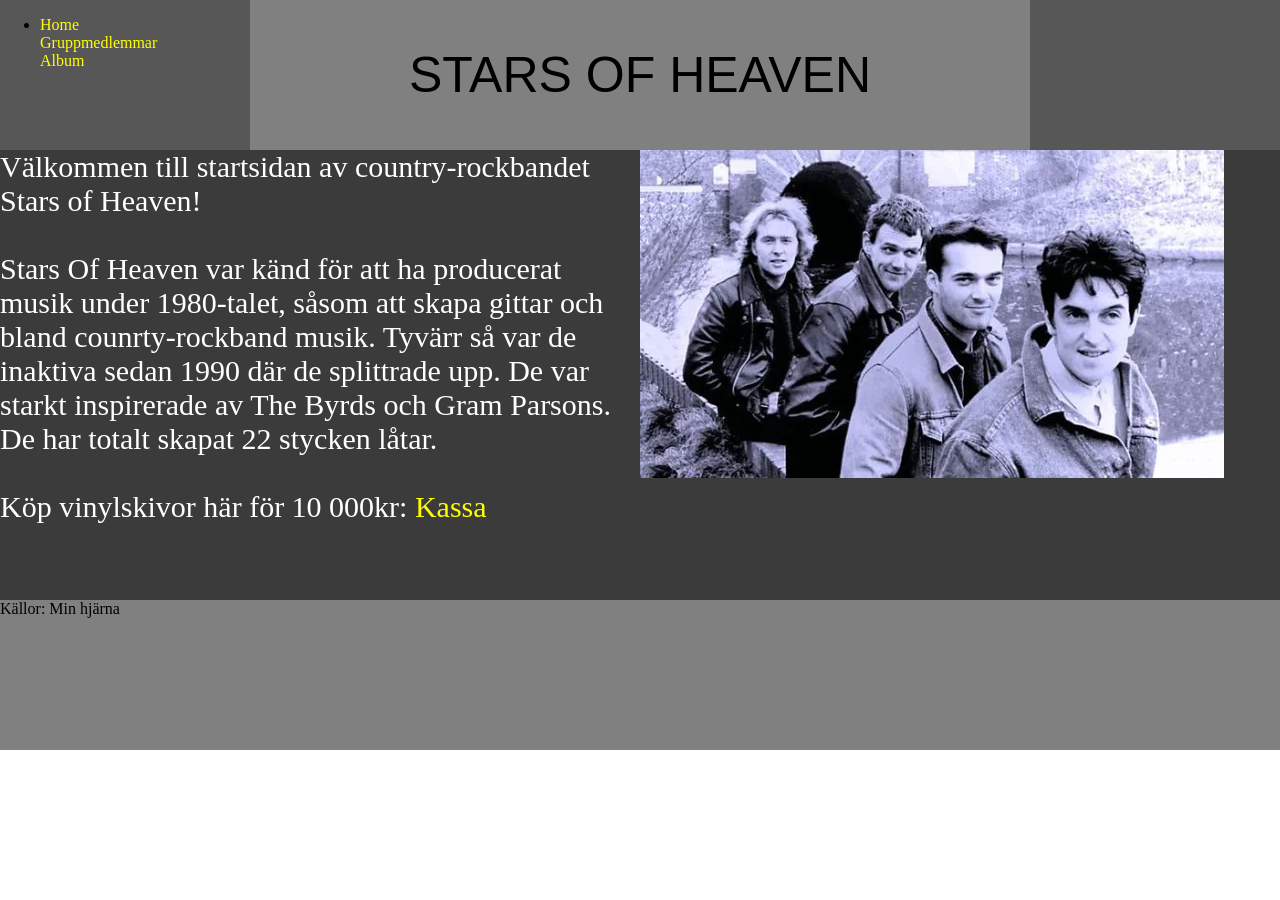
==== index.html @ fa01897b "Början av projektet" ====
<!DOCTYPE html>
<html>
    <head>
        <meta charset="UTF-8">
        <title>Stars Of Heaven</title>
        <link href="style.css" rel="stylesheet">
    </head>
    <body>
        <div class="container">
            <header class="navigation">
            <nav>
                <ul>
                    <li>
                        <a class="lank" href="index.html">Home</a><br>
                        <a class="lank" href="gruppmedlemmar.html">Gruppmedlemmar</a><br>
                        <a class="lank" href="album.html">Album</a>
                    </li>
                </ul>
            </nav>
            </header>
            <header class="filler"></header>
            <header class="titel">STARS OF HEAVEN</header>
            <main class="information">Välkommen till startsidan av country-rockbandet Stars of Heaven!
                <br><br>
                Stars Of Heaven var känd för att ha producerat musik under 1980-talet, såsom att skapa gittar och bland counrty-rockband musik. Tyvärr så var de 
                inaktiva sedan 1990 där de splittrade upp. De var starkt inspirerade av The Byrds och Gram Parsons. De har totalt skapat 22 stycken låtar.
                <br><br>
                Köp vinylskivor här för 10 000kr: 
                <a class="lank" href="https://www.youtube.com/watch?v=dQw4w9WgXcQ">Kassa</a>
            </main>
            <article class="bildsektion"><img src="starsofheaven.webp" alt="Stars Of Heaven"></article>
            <footer class="super">Källor: Min hjärna</footer>
        </div>
    </body>
</html>
---- style.css ----
html, body { height: 100%; margin: 0; padding: 0;}

.container{
    display: grid;
    grid-template-columns: 250px 1fr 1fr 250px;
    grid-template-rows: 150px 450px 150px;
    grid-template-areas:
    "header header header header"
    "main . . article"
    "footer footer footer footer"
}

.titel{
    font-size: 50px;
    font-family: 'Franklin Gothic Medium', 'Arial Narrow', Arial, sans-serif ;
    background-color: gray;
    grid-column: 2/4;
    display: flex;
    justify-content: center;
    align-items: center;
}
.lank{
    color: yellow;
    text-decoration: none;
}
.filler{
    grid-column: 4/5;
    background-color: #575757;
}
.navigation{
    grid-column: 1/2;
    background-color: #575757;
}
.information{
    background-color: #3b3b3b;
    color: white;
    grid-column: 1/3;
    font-size: 30px;
}
.bildsektion{
    background-color: #3b3b3b;
    grid-column: 3/5;
}
.super{
    background-color: gray;
    grid-column: 1/5
}
header{
    grid-area: header;
}
main{
    grid-area: main;
}
article{
    grid-area: article;
}
footer{
    grid-area: footer;
}
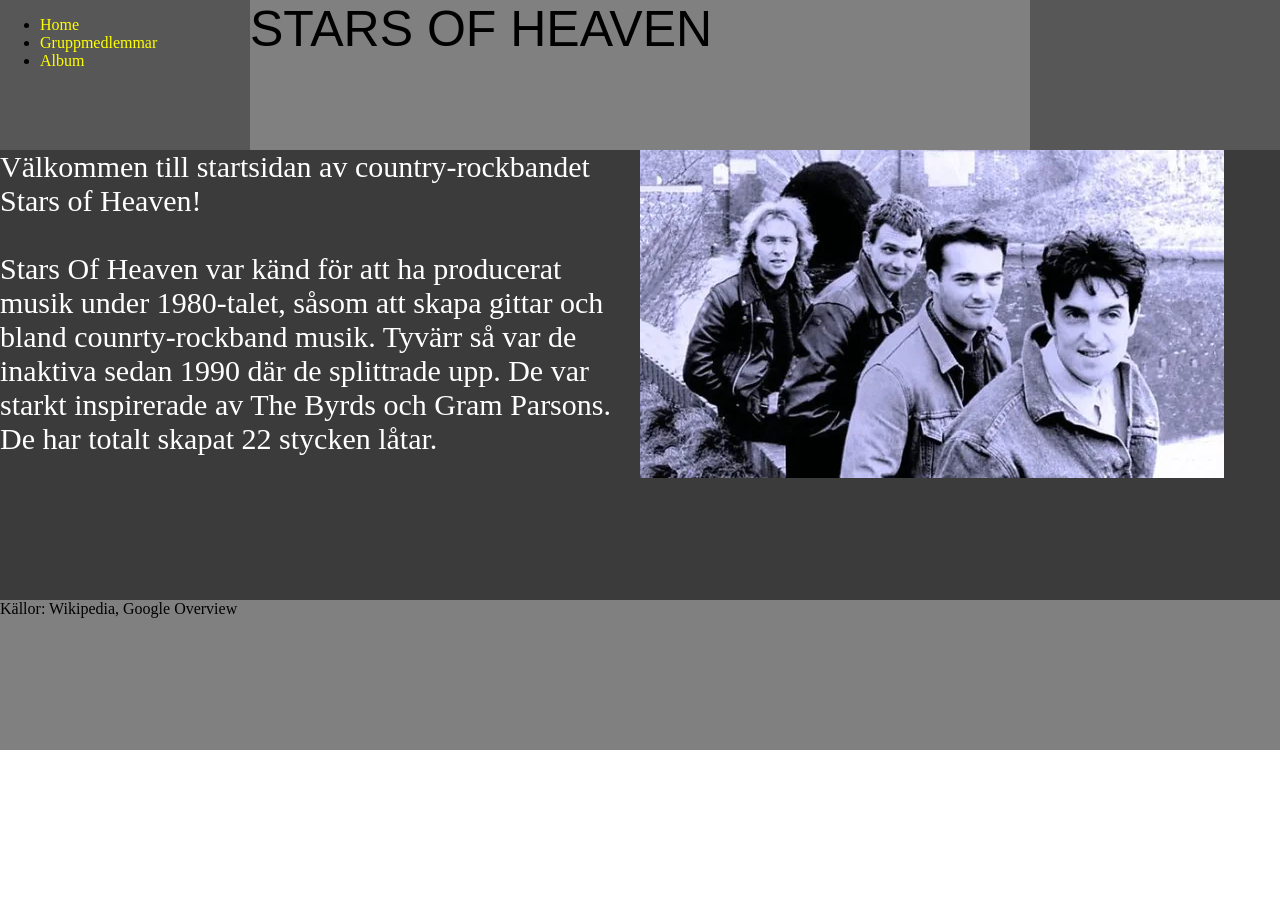
==== commit e4b7a648: "Redigerade, optimiserade koderna Förkortade ner koderna till en gruppselektor, försöka minska på kla" ====
--- a/index.html
+++ b/index.html
@@ -2,34 +2,37 @@
 <html>
     <head>
         <meta charset="UTF-8">
-        <title>Stars Of Heaven</title>
+        <title>Stars of Heaven - Start</title>
         <link href="style.css" rel="stylesheet">
     </head>
     <body>
-        <div class="container">
+        <div class="containerA">
             <header class="navigation">
             <nav>
                 <ul>
                     <li>
-                        <a class="lank" href="index.html">Home</a><br>
-                        <a class="lank" href="gruppmedlemmar.html">Gruppmedlemmar</a><br>
-                        <a class="lank" href="album.html">Album</a>
+                        <a href="index.html">Home</a>
+                    </li>
+                    <li>
+                        <a href="gruppmedlemmar.html">Gruppmedlemmar</a>
+                    </li>
+                    <li>
+                        <a href="album.html">Album</a>
                     </li>
                 </ul>
             </nav>
             </header>
+            <header class="titel">STARS OF HEAVEN</header>
             <header class="filler"></header>
-            <header class="titel">STARS OF HEAVEN</header>
             <main class="information">Välkommen till startsidan av country-rockbandet Stars of Heaven!
                 <br><br>
                 Stars Of Heaven var känd för att ha producerat musik under 1980-talet, såsom att skapa gittar och bland counrty-rockband musik. Tyvärr så var de 
                 inaktiva sedan 1990 där de splittrade upp. De var starkt inspirerade av The Byrds och Gram Parsons. De har totalt skapat 22 stycken låtar.
                 <br><br>
-                Köp vinylskivor här för 10 000kr: 
-                <a class="lank" href="https://www.youtube.com/watch?v=dQw4w9WgXcQ">Kassa</a>
+
             </main>
             <article class="bildsektion"><img src="starsofheaven.webp" alt="Stars Of Heaven"></article>
-            <footer class="super">Källor: Min hjärna</footer>
+            <footer class="super">Källor: Wikipedia, Google Overview</footer>
         </div>
     </body>
 </html>
--- a/style.css
+++ b/style.css
@@ -1,12 +1,34 @@
 html, body { height: 100%; margin: 0; padding: 0;}
 
-.container{
+.containerA{
     display: grid;
     grid-template-columns: 250px 1fr 1fr 250px;
     grid-template-rows: 150px 450px 150px;
     grid-template-areas:
     "header header header header"
-    "main . . article"
+    "main main article article"
+    "footer footer footer footer"
+}
+.containerB{
+    display: grid;
+    grid-template-columns: 250px 1fr 1fr 250px;
+    grid-template-rows: 150px 350px 350px 350px 350px 150px;
+    grid-template-areas:
+    "header header header header"
+    "main main article article"
+    "main main article article"
+    "main main article article"
+    "main main article article"
+    "footer footer footer footer"
+}
+.containerC{
+    display: grid;
+    grid-template-columns: 250px 1fr 1fr 250px;
+    grid-template-rows: 150px 650px 350px 150px;
+    grid-template-areas:
+    "header header header header"
+    "main main main main"
+    "article article article article"
     "footer footer footer footer"
 }
 
@@ -15,45 +37,68 @@
     font-family: 'Franklin Gothic Medium', 'Arial Narrow', Arial, sans-serif ;
     background-color: gray;
     grid-column: 2/4;
-    display: flex;
-    justify-content: center;
-    align-items: center;
-}
-.lank{
-    color: yellow;
-    text-decoration: none;
 }
 .filler{
-    grid-column: 4/5;
     background-color: #575757;
 }
 .navigation{
     grid-column: 1/2;
     background-color: #575757;
 }
-.information{
-    background-color: #3b3b3b;
-    color: white;
-    grid-column: 1/3;
+.information2{
+    grid-row: 3/4;
+}
+.information3{
+    grid-row: 4/5;
+}
+.information4{
+    grid-row: 5/6;
+}
+.bildsektion{
+    grid-row: 2/3;
+}
+.bildsektion2{
+    grid-column: 3/5;
+    grid-row: 3/4;
+}
+.bildsektion3{
+    grid-column: 3/5;
+    grid-row: 4/5;
+}
+.bildsektion4{
+    grid-column: 3/5;
+    grid-row: 5/6;
+}
+.topplatar{
+    background-color: #113733;
     font-size: 30px;
 }
-.bildsektion{
-    background-color: #3b3b3b;
-    grid-column: 3/5;
+.centre{
+    display: flex;
+    justify-content: center;
+    align-items: center;
 }
-.super{
-    background-color: gray;
-    grid-column: 1/5
-}
-header{
-    grid-area: header;
+a{
+    color: yellow;
+    text-decoration: none;
 }
 main{
     grid-area: main;
-}
+    color: white;
+    font-size: 30px;
+    }
 article{
     grid-area: article;
+    color: white;
+    font-size: 30px;    
+}
+main:nth-child(even), article:nth-child(odd){
+    background-color: #3b3b3b;
+}
+main:nth-child(odd), article:nth-child(even){
+    background-color: #444444;
 }
 footer{
     grid-area: footer;
+    background-color: gray;
 }
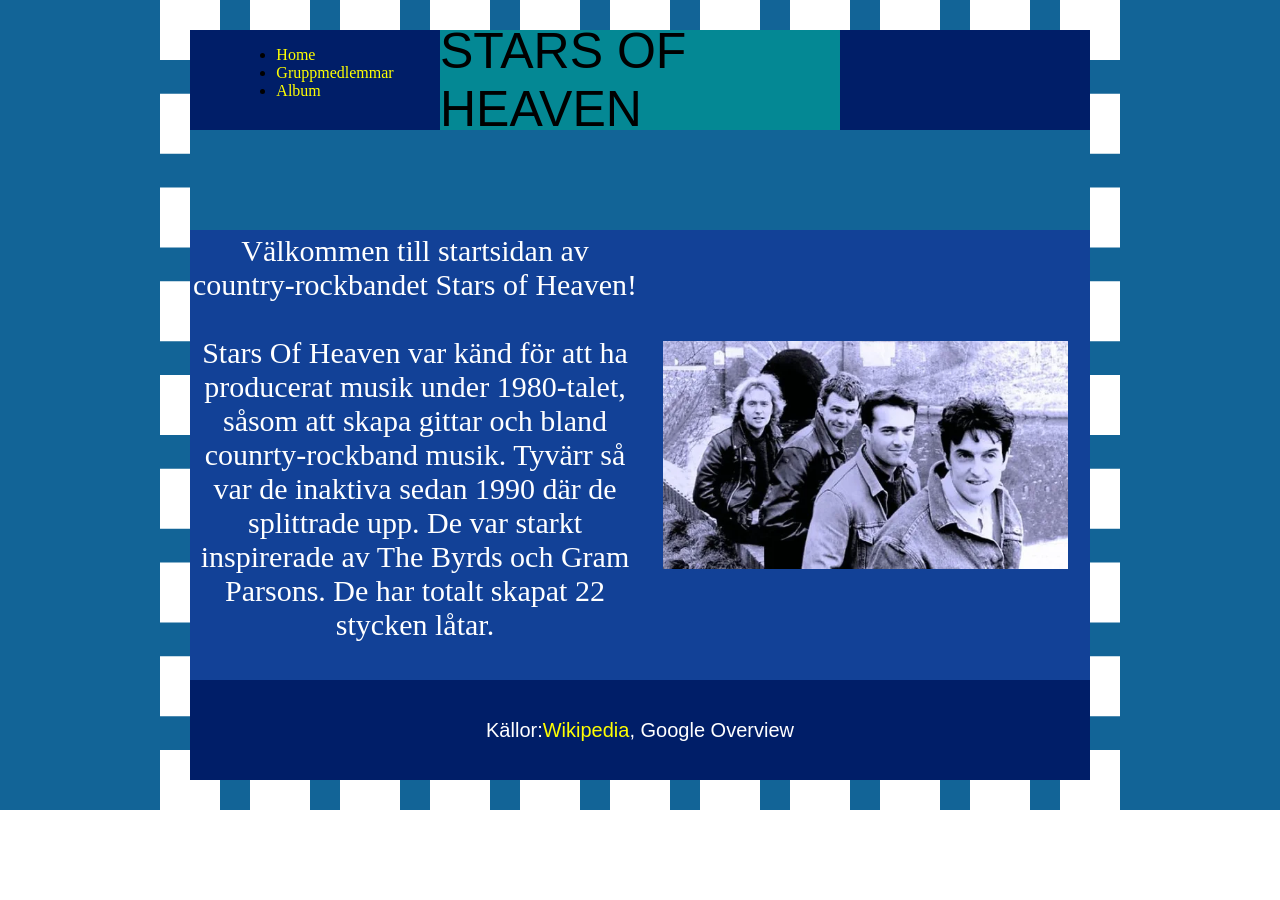
==== commit 313c6de0: "Version 3 - Förbättrad layout, bilder på albumsidan, finjusteringar" ====
--- a/index.html
+++ b/index.html
@@ -6,10 +6,11 @@
         <link href="style.css" rel="stylesheet">
     </head>
     <body>
-        <div class="containerA">
-            <header class="navigation">
-            <nav>
-                <ul>
+        <div class="background">
+           <div class="containerindex">
+            <header class="filler">
+             <nav class="aligncentre">
+                <ul>                
                     <li>
                         <a href="index.html">Home</a>
                     </li>
@@ -20,19 +21,20 @@
                         <a href="album.html">Album</a>
                     </li>
                 </ul>
-            </nav>
+            </nav>     
             </header>
-            <header class="titel">STARS OF HEAVEN</header>
-            <header class="filler"></header>
-            <main class="information">Välkommen till startsidan av country-rockbandet Stars of Heaven!
+            <header class="titel aligncentre">STARS OF HEAVEN</header>
+            <header class="filler"></header>       
+            <main class="centre aligncentre">Välkommen till startsidan av country-rockbandet Stars of Heaven!
                 <br><br>
                 Stars Of Heaven var känd för att ha producerat musik under 1980-talet, såsom att skapa gittar och bland counrty-rockband musik. Tyvärr så var de 
                 inaktiva sedan 1990 där de splittrade upp. De var starkt inspirerade av The Byrds och Gram Parsons. De har totalt skapat 22 stycken låtar.
                 <br><br>
 
             </main>
-            <article class="bildsektion"><img src="starsofheaven.webp" alt="Stars Of Heaven"></article>
-            <footer class="super">Källor: Wikipedia, Google Overview</footer>
+            <article class="bildsektion aligncentre"><img class="imageadjust" src="starsofheaven.webp" alt="Stars Of Heaven"></article>
+            <footer class="centre aligncentre">Källor: <a href="https://en.wikipedia.org/wiki/The_Stars_of_Heaven"> Wikipedia</a>, Google Overview</footer>
+           </div>
         </div>
     </body>
 </html>
--- a/style.css
+++ b/style.css
@@ -1,32 +1,44 @@
 html, body { height: 100%; margin: 0; padding: 0;}
 
-.containerA{
+.containerindex{
     display: grid;
+    border: 30px white dashed;
+    max-width: 900px;
+    margin: 0px auto;
     grid-template-columns: 250px 1fr 1fr 250px;
-    grid-template-rows: 150px 450px 150px;
+    grid-template-rows: 100px 100px 450px 100px;
     grid-template-areas:
     "header header header header"
+    "nav nav nav nav"
     "main main article article"
     "footer footer footer footer"
 }
-.containerB{
+.containergruppmedlemmar{
     display: grid;
+    border: 30px white dashed;
+    max-width: 900px;
+    margin: 0px auto;
     grid-template-columns: 250px 1fr 1fr 250px;
-    grid-template-rows: 150px 350px 350px 350px 350px 150px;
+    grid-template-rows: 100px 100px 350px 350px 350px 350px 100px;
     grid-template-areas:
     "header header header header"
+    "nav nav nav nav"
     "main main article article"
     "main main article article"
     "main main article article"
     "main main article article"
     "footer footer footer footer"
 }
-.containerC{
+.containeralbum{
     display: grid;
+    border: 30px white dashed;
+    max-width: 900px;
+    margin: 0px auto;
     grid-template-columns: 250px 1fr 1fr 250px;
-    grid-template-rows: 150px 650px 350px 150px;
+    grid-template-rows: 100px 100px 550px 1000px 100px;
     grid-template-areas:
     "header header header header"
+    "nav nav nav nav"
     "main main main main"
     "article article article article"
     "footer footer footer footer"
@@ -35,48 +47,71 @@
 .titel{
     font-size: 50px;
     font-family: 'Franklin Gothic Medium', 'Arial Narrow', Arial, sans-serif ;
-    background-color: gray;
+    background-color: rgb(4, 136, 148);
     grid-column: 2/4;
 }
 .filler{
-    background-color: #575757;
+    background-color: #001e68;
 }
 .navigation{
     grid-column: 1/2;
-    background-color: #575757;
+    background-color: #001e68;
 }
-.information2{
+.Namn1{
     grid-row: 3/4;
+    grid-column: 1/3;
 }
-.information3{
+.Namn2{
     grid-row: 4/5;
+    grid-column: 1/3;
 }
-.information4{
+.Namn3{
     grid-row: 5/6;
+    grid-column: 1/3;
+}
+.Namn4{
+    grid-row: 6/7;
+    grid-column: 1/3;
 }
 .bildsektion{
-    grid-row: 2/3;
+    grid-row: 3/4;
+    grid-column: 3/5
 }
 .bildsektion2{
     grid-column: 3/5;
-    grid-row: 3/4;
+    grid-row: 4/5;
 }
 .bildsektion3{
     grid-column: 3/5;
-    grid-row: 4/5;
+    grid-row: 5/6;
 }
 .bildsektion4{
     grid-column: 3/5;
-    grid-row: 5/6;
+    grid-row: 6/7;
 }
 .topplatar{
     background-color: #113733;
     font-size: 30px;
 }
-.centre{
+.studioalbum{
+    grid-column: 1/3;
+}
+.epskivor{
+    grid-column: 3/5;
+}
+.aligncentre{
     display: flex;
     justify-content: center;
     align-items: center;
+}
+.centre{
+    text-align: center;
+}
+.background{
+    background-color: #126497;
+}
+.imageadjust{
+    width: 90%;
 }
 a{
     color: yellow;
@@ -93,12 +128,22 @@
     font-size: 30px;    
 }
 main:nth-child(even), article:nth-child(odd){
-    background-color: #3b3b3b;
+    background-color: #124197;
 }
 main:nth-child(odd), article:nth-child(even){
-    background-color: #444444;
+    background-color: #121a90;
 }
 footer{
     grid-area: footer;
-    background-color: gray;
+    background-color: #001e68;
+    color: white;
+    font-size: 20px;
+    font-family: Impact, Haettenschweiler, 'Arial Narrow Bold', sans-serif;
+}
+.albumimage{
+    width: 30%;
+    height: auto;
+}
+.groupimage{
+    text-align: center;
 }
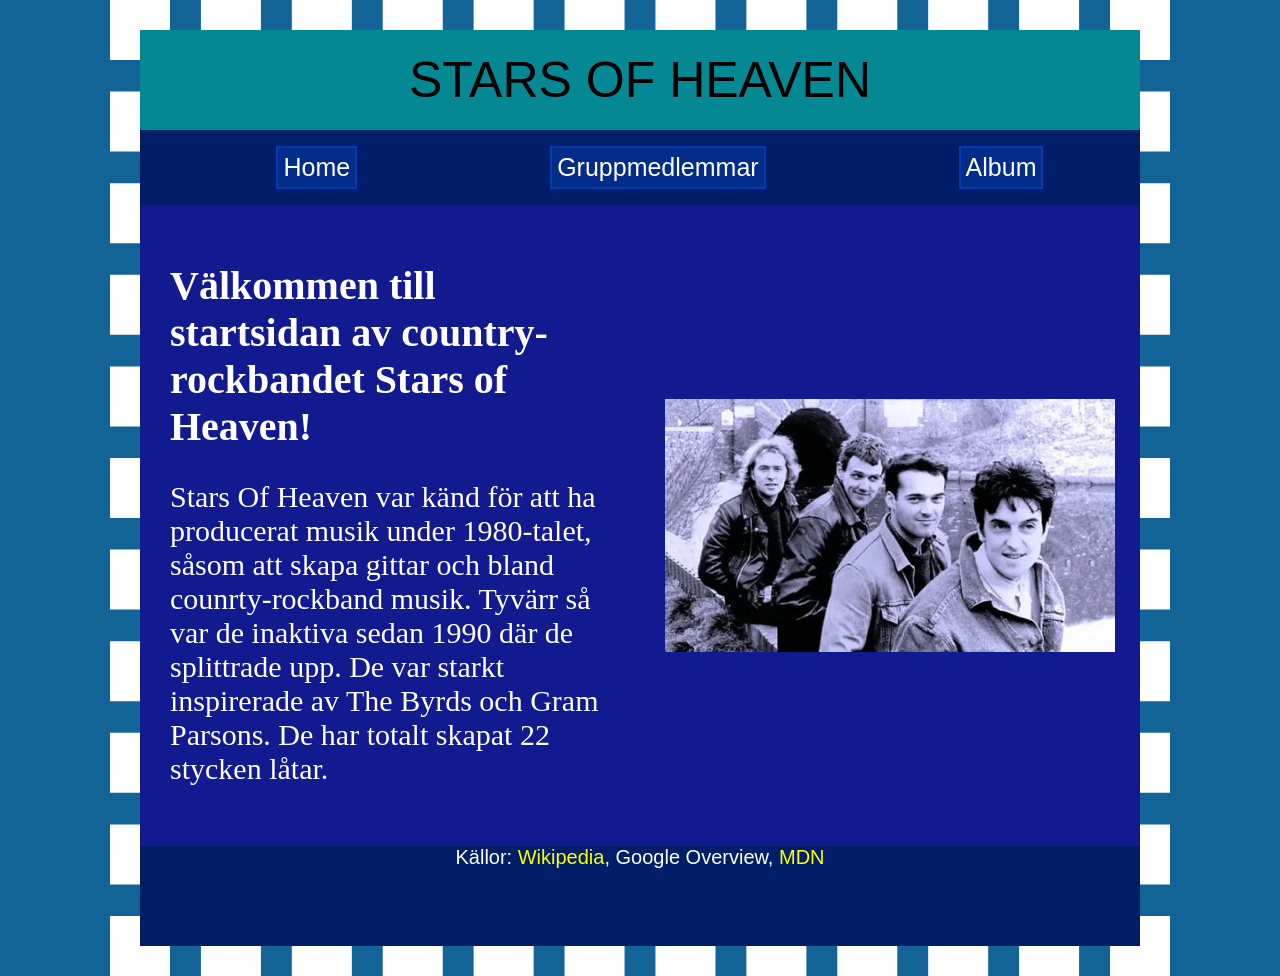
==== commit 67975137: "Fixade till navigering, fixade till buggar inom gridet, extra källor, finjustering" ====
--- a/index.html
+++ b/index.html
@@ -5,11 +5,12 @@
         <title>Stars of Heaven - Start</title>
         <link href="style.css" rel="stylesheet">
     </head>
-    <body>
-        <div class="background">
+    <body class="background">
+        <div>
            <div class="containerindex">
-            <header class="filler">
-             <nav class="aligncentre">
+            </header>
+            <header class="titel aligncentre">STARS OF HEAVEN</header> 
+            <nav class="navigation">
                 <ul>                
                     <li>
                         <a href="index.html">Home</a>
@@ -21,19 +22,18 @@
                         <a href="album.html">Album</a>
                     </li>
                 </ul>
-            </nav>     
-            </header>
-            <header class="titel aligncentre">STARS OF HEAVEN</header>
-            <header class="filler"></header>       
-            <main class="centre aligncentre">Välkommen till startsidan av country-rockbandet Stars of Heaven!
-                <br><br>
-                Stars Of Heaven var känd för att ha producerat musik under 1980-talet, såsom att skapa gittar och bland counrty-rockband musik. Tyvärr så var de 
-                inaktiva sedan 1990 där de splittrade upp. De var starkt inspirerade av The Byrds och Gram Parsons. De har totalt skapat 22 stycken låtar.
-                <br><br>
-
+            </nav>           
+            <main>
+                <div class="extrapadding">
+                    <h1>Välkommen till startsidan av country-rockbandet Stars of Heaven!</h1>
+                     <p>
+                     Stars Of Heaven var känd för att ha producerat musik under 1980-talet, såsom att skapa gittar och bland counrty-rockband musik. Tyvärr så var de 
+                        inaktiva sedan 1990 där de splittrade upp. De var starkt inspirerade av The Byrds och Gram Parsons. De har totalt skapat 22 stycken låtar.
+                     </p>
+                </div>
             </main>
             <article class="bildsektion aligncentre"><img class="imageadjust" src="starsofheaven.webp" alt="Stars Of Heaven"></article>
-            <footer class="centre aligncentre">Källor: <a href="https://en.wikipedia.org/wiki/The_Stars_of_Heaven"> Wikipedia</a>, Google Overview</footer>
+            <footer class="centre">Källor: <a href="https://en.wikipedia.org/wiki/The_Stars_of_Heaven"> Wikipedia</a>, Google Overview, <a href="https://developer.mozilla.org/en-US/docs/Web/CSS/Guides/Grid_layout/Common_grid_layouts">MDN</a> </footer>
            </div>
         </div>
     </body>
--- a/style.css
+++ b/style.css
@@ -3,10 +3,10 @@
 .containerindex{
     display: grid;
     border: 30px white dashed;
-    max-width: 900px;
+    max-width: 1000px;
     margin: 0px auto;
     grid-template-columns: 250px 1fr 1fr 250px;
-    grid-template-rows: 100px 100px 450px 100px;
+    grid-template-rows: 100px 75px auto 100px;
     grid-template-areas:
     "header header header header"
     "nav nav nav nav"
@@ -16,10 +16,10 @@
 .containergruppmedlemmar{
     display: grid;
     border: 30px white dashed;
-    max-width: 900px;
+    max-width: 1000px;
     margin: 0px auto;
     grid-template-columns: 250px 1fr 1fr 250px;
-    grid-template-rows: 100px 100px 350px 350px 350px 350px 100px;
+    grid-template-rows: 100px 75px 350px 350px 350px 350px 100px;
     grid-template-areas:
     "header header header header"
     "nav nav nav nav"
@@ -32,10 +32,10 @@
 .containeralbum{
     display: grid;
     border: 30px white dashed;
-    max-width: 900px;
+    max-width: 1000px;
     margin: 0px auto;
     grid-template-columns: 250px 1fr 1fr 250px;
-    grid-template-rows: 100px 100px 550px 1000px 100px;
+    grid-template-rows: 100px 75px 550px 950px 100px;
     grid-template-areas:
     "header header header header"
     "nav nav nav nav"
@@ -48,14 +48,13 @@
     font-size: 50px;
     font-family: 'Franklin Gothic Medium', 'Arial Narrow', Arial, sans-serif ;
     background-color: rgb(4, 136, 148);
-    grid-column: 2/4;
 }
 .filler{
     background-color: #001e68;
 }
 .navigation{
-    grid-column: 1/2;
     background-color: #001e68;
+    grid-area: nav;
 }
 .Namn1{
     grid-row: 3/4;
@@ -90,8 +89,12 @@
     grid-row: 6/7;
 }
 .topplatar{
-    background-color: #113733;
     font-size: 30px;
+    margin: 30px auto;
+    padding: 20px;
+    border: 2px solid white;
+    border-radius: 50px;
+    box-shadow: 10px 10px 5px 10px #13495b;
 }
 .studioalbum{
     grid-column: 1/3;
@@ -113,6 +116,13 @@
 .imageadjust{
     width: 90%;
 }
+.albumimage{
+    width: 30%;
+    height: auto;
+}
+.groupimage{
+    text-align: center;
+}
 a{
     color: yellow;
     text-decoration: none;
@@ -127,12 +137,6 @@
     color: white;
     font-size: 30px;    
 }
-main:nth-child(even), article:nth-child(odd){
-    background-color: #124197;
-}
-main:nth-child(odd), article:nth-child(even){
-    background-color: #121a90;
-}
 footer{
     grid-area: footer;
     background-color: #001e68;
@@ -140,10 +144,41 @@
     font-size: 20px;
     font-family: Impact, Haettenschweiler, 'Arial Narrow Bold', sans-serif;
 }
-.albumimage{
-    width: 30%;
-    height: auto;
+header{
+    grid-area: header;
 }
-.groupimage{
-    text-align: center;
+main:nth-child(even), article:nth-child(odd){
+    background-color: #124197;
+}
+main:nth-child(odd), article:nth-child(even){
+    background-color: #121a90;
+}
+.navigation ul{
+    display: flex;
+    justify-content: space-around;
+    list-style: none;
+}
+.navigation ul li{
+    background: rgb(1, 44, 138);
+    padding: 5px;
+    font-size: 25px;
+    font-family: 'Franklin Gothic Medium', 'Arial Narrow', Arial, sans-serif ;
+    border: 2px solid rgb(4, 58, 176);
+}
+.navigation a{
+     color: white;
+}
+.navigation a:hover{
+     color: yellow;
+     transform: rotate(180deg);
+}
+.studioalbum ul,
+.epskivor ul{
+    list-style: none;
+}
+h1{
+    font-size: 40px;
+}
+.extrapadding{
+    padding: 30px;
 }
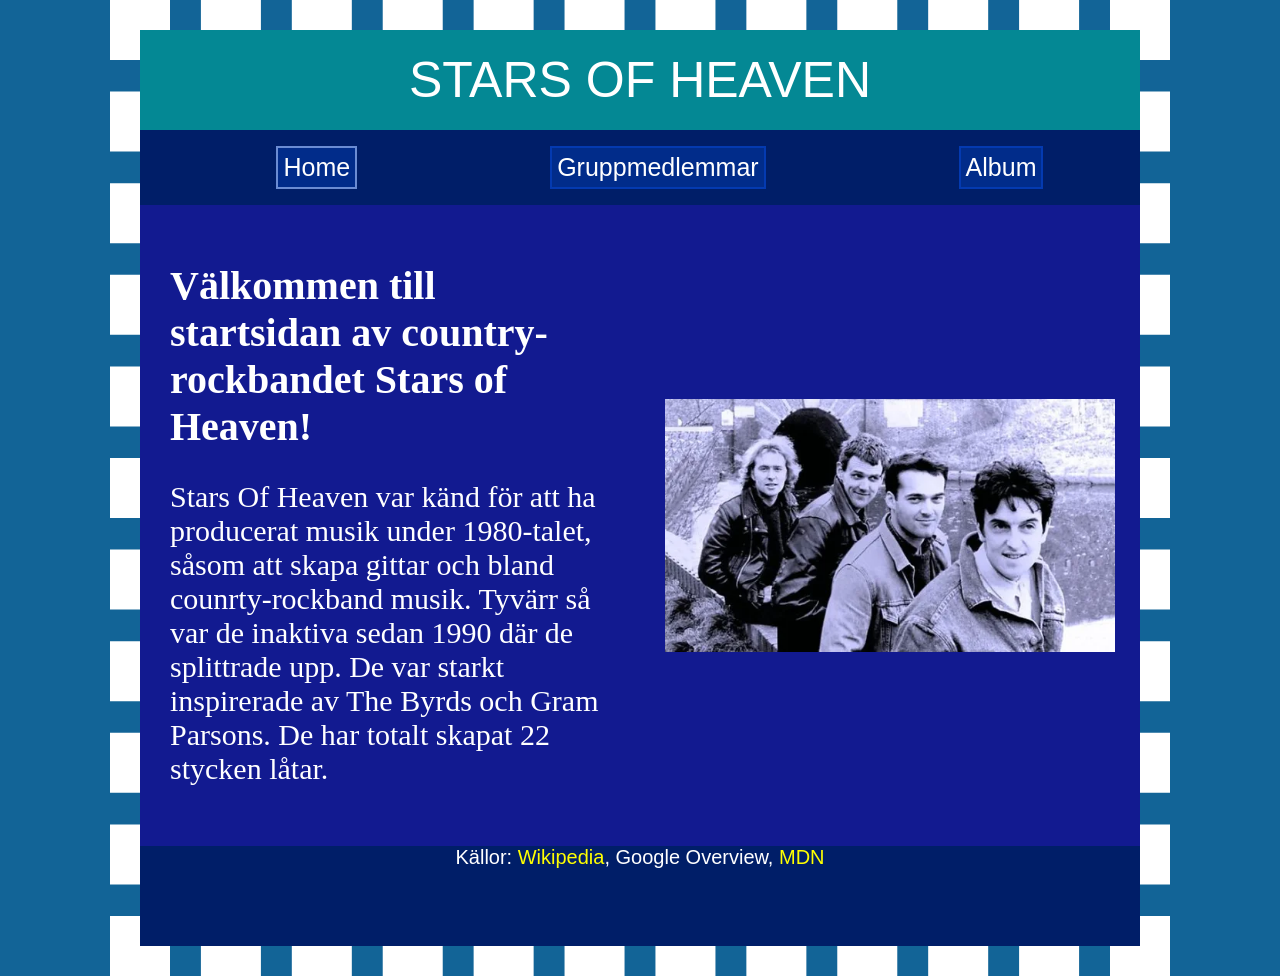
==== commit 2e9e9ed6: "Finjusteringar inom webb och inom att organisera filerna" ====
--- a/index.html
+++ b/index.html
@@ -2,17 +2,16 @@
 <html>
     <head>
         <meta charset="UTF-8">
-        <title>Stars of Heaven - Start</title>
+        <title>Stars of Heaven - Home</title>
         <link href="style.css" rel="stylesheet">
     </head>
     <body class="background">
         <div>
            <div class="containerindex">
-            </header>
             <header class="titel aligncentre">STARS OF HEAVEN</header> 
             <nav class="navigation">
                 <ul>                
-                    <li>
+                    <li id="marked">
                         <a href="index.html">Home</a>
                     </li>
                     <li>
--- a/style.css
+++ b/style.css
@@ -48,6 +48,7 @@
     font-size: 50px;
     font-family: 'Franklin Gothic Medium', 'Arial Narrow', Arial, sans-serif ;
     background-color: rgb(4, 136, 148);
+    color: white;
 }
 .filler{
     background-color: #001e68;
@@ -72,19 +73,19 @@
     grid-row: 6/7;
     grid-column: 1/3;
 }
-.bildsektion{
+.Bild1{
     grid-row: 3/4;
     grid-column: 3/5
 }
-.bildsektion2{
+.Bild2{
     grid-column: 3/5;
     grid-row: 4/5;
 }
-.bildsektion3{
+.Bild3{
     grid-column: 3/5;
     grid-row: 5/6;
 }
-.bildsektion4{
+.Bild4{
     grid-column: 3/5;
     grid-row: 6/7;
 }
@@ -170,7 +171,6 @@
 }
 .navigation a:hover{
      color: yellow;
-     transform: rotate(180deg);
 }
 .studioalbum ul,
 .epskivor ul{
@@ -181,4 +181,7 @@
 }
 .extrapadding{
     padding: 30px;
+}
+#marked{
+    border: 2px solid rgb(107, 140, 211);
 }
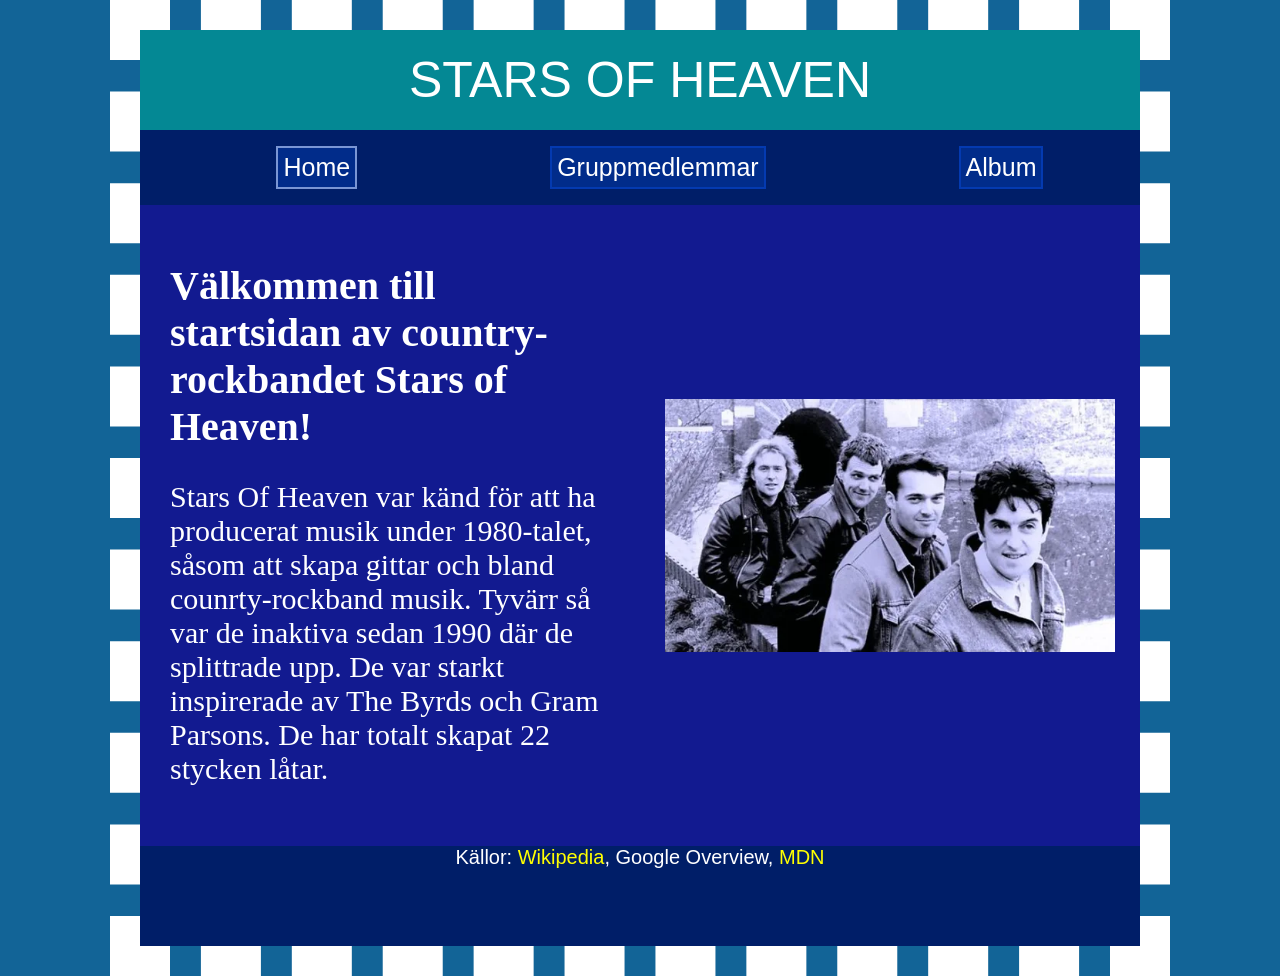
==== commit 8ea15e91: "Fixade till fel i koderna (fixade till repeterande main så att det blir till ett enda main-sektion)," ====
--- a/index.html
+++ b/index.html
@@ -31,7 +31,7 @@
                      </p>
                 </div>
             </main>
-            <article class="bildsektion aligncentre"><img class="imageadjust" src="starsofheaven.webp" alt="Stars Of Heaven"></article>
+            <figure class="bildsektion aligncentre"><img class="imageadjust" src="starsofheaven.webp" alt="Stars Of Heaven"></figure>
             <footer class="centre">Källor: <a href="https://en.wikipedia.org/wiki/The_Stars_of_Heaven"> Wikipedia</a>, Google Overview, <a href="https://developer.mozilla.org/en-US/docs/Web/CSS/Guides/Grid_layout/Common_grid_layouts">MDN</a> </footer>
            </div>
         </div>
--- a/style.css
+++ b/style.css
@@ -10,7 +10,7 @@
     grid-template-areas:
     "header header header header"
     "nav nav nav nav"
-    "main main article article"
+    "main main figure figure"
     "footer footer footer footer"
 }
 .containergruppmedlemmar{
@@ -19,15 +19,14 @@
     max-width: 1000px;
     margin: 0px auto;
     grid-template-columns: 250px 1fr 1fr 250px;
-    grid-template-rows: 100px 75px 350px 350px 350px 350px 100px;
+    grid-template-rows: 100px 75px auto 100px;
+    
     grid-template-areas:
     "header header header header"
     "nav nav nav nav"
-    "main main article article"
-    "main main article article"
-    "main main article article"
-    "main main article article"
-    "footer footer footer footer"
+    "main main main main"
+    "footer footer footer footer";
+
 }
 .containeralbum{
     display: grid;
@@ -35,7 +34,7 @@
     max-width: 1000px;
     margin: 0px auto;
     grid-template-columns: 250px 1fr 1fr 250px;
-    grid-template-rows: 100px 75px 550px 950px 100px;
+    grid-template-rows: 100px 75px auto auto 100px;
     grid-template-areas:
     "header header header header"
     "nav nav nav nav"
@@ -132,11 +131,16 @@
     grid-area: main;
     color: white;
     font-size: 30px;
+        
     }
 article{
-    grid-area: article;
     color: white;
     font-size: 30px;    
+}
+figure{
+    grid-area: figure;
+    background: #121a90;
+    margin: 0;
 }
 footer{
     grid-area: footer;
@@ -183,5 +187,10 @@
     padding: 30px;
 }
 #marked{
-    border: 2px solid rgb(107, 140, 211);
+    border: 2px solid rgb(122, 150, 212);
+}
+main.grupp{
+    display: grid;
+    grid-template-columns: 1fr 1fr;
+    justify-items: center;
 }
